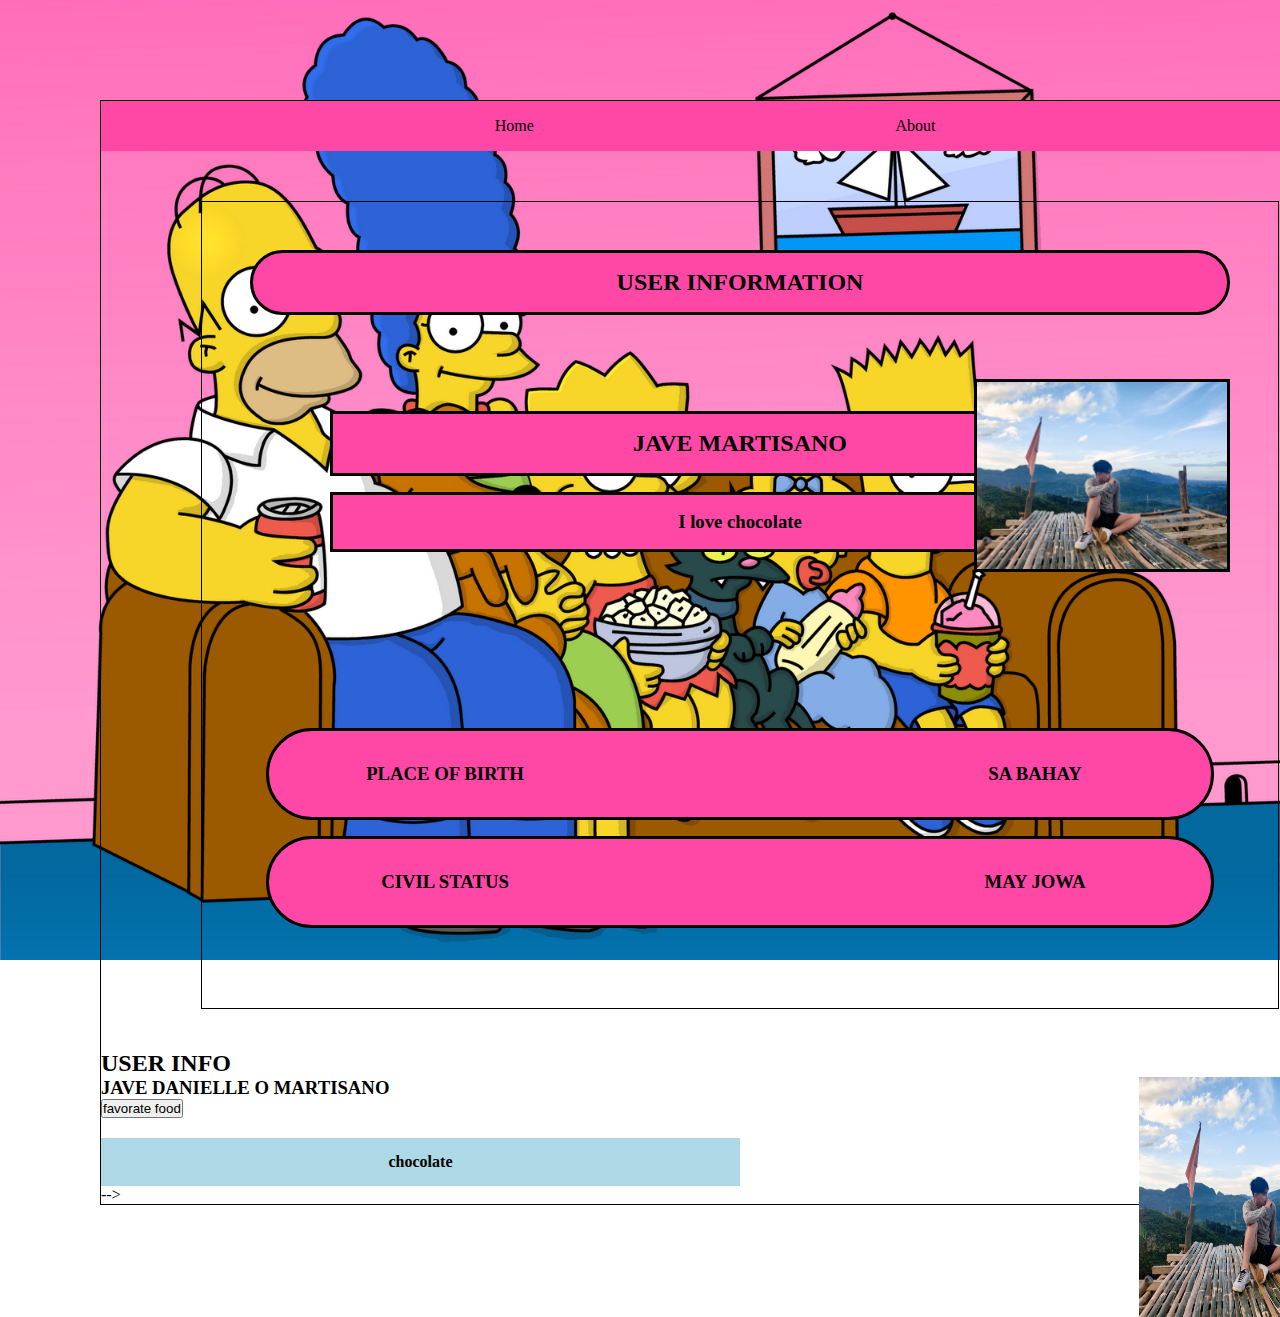
==== cat-4/about.html @ b784fef5 "added activity" ====
<!DOCTYPE html>
<html lang="en">
<head>
    <meta charset="UTF-8">
    <meta http-equiv="X-UA-Compatible" content="IE=edge">
    <meta name="viewport" content="width=device-width, initial-scale=1.0">
    <title>Document</title>
    <title>Senpai UwU</title>
    <link rel="stylesheet" href="style.css">
    <link rel="stylesheet" href="https://cdnjs.cloudflare.com/ajax/libs/font-awesome/6.1.1/css/all.min.css" integrity="sha512-KfkfwYDsLkIlwQp6LFnl8zNdLGxu9YAA1QvwINks4PhcElQSvqcyVLLD9aMhXd13uQjoXtEKNosOWaZqXgel0g==" crossorigin="anonymous" referrerpolicy="no-referrer" />
</head>
<body>
  <header>
    <nav>
        <div class="menu-bar">
            <i class="fa-solid fa-bars"></i>
        </div>

        <a href="index.html">
            <!-- <i class="fas fa-home"></i> -->
            Home
        </a>

        <a href="about.html">About</a>

        <a href="contact.html" >
            <!-- <i class="fas fa-address-book"></i> -->
            Contact
        </a>
    </nav>
  </header>

  <main class="landing-screen">
    <div class="bordered-container">
      <h2 class="text text-bordered">USER INFORMATION</h2>
      <div class="info-container">
        <img src="img/jave.jpg" alt="my photo" class="image my-image">
        <h2 class="text text-bar text-bordered">
          JAVE MARTISANO
        </h2>
        <h3 class="text text-bar text-bordered">
          I love chocolate
        </h3>
      </div>

      <div class="data-container">
        <div class="data-group text text-bordered">
          <h3 class="text data">PLACE OF BIRTH</h3>
          <h3 class="text data">SA BAHAY</h3>
        </div>

        <div class="data-group text text-bordered">
          <h3 class="text data">CIVIL STATUS</h3>
          <h3 class="text  data">MAY JOWA</h3>
        </div>
      </div>

    </div>
  </main>
</body>
</html>





<!-- 


<!DOCTYPE html>
<html>
 <meta charset="utf-8"> <!-- unicode/translate letters, num. sym. into bytes!-->
           <meta name="viewport" content="width=device-width, initial-scale=1">
           <meta name="viewerport" content="width=width-device,initial scale 1"> <!-- unicode/translate letters, num. sym. into bytes!-->
           <link rel="stylesheet" type="text/css" href="do.css">
           <title>Senpai UwU</title>
<head>
	<link rel="stylesheet" type="text/css">


   
<link rel="stylesheet" href="https://cdnjs.cloudflare.com/ajax/libs/font-awesome/6.1.1/css/all.min.css" integrity="sha512-KfkfwYDsLkIlwQp6LFnl8zNdLGxu9YAA1QvwINks4PhcElQSvqcyVLLD9aMhXd13uQjoXtEKNosOWaZqXgel0g==" crossorigin="anonymous" referrerpolicy="no-referrer" />
</head>


<body>


	 
<style>
body {
  background-image: url('img/theaq.png');
  background-repeat: no-repeat;
  background-attachment: fixed;  
  background-size: cover;
  width: 200px
  height:100vh;
  border:1px solid black;
  margin-left: 100px;
  margin-right:100px;
  margin-top:100px;
  margin-bottom: 100px;

</style>

 </body> 





<h2>USER INFO</h2>
<img src="img/jave.jpg" width="240"height="240"
 alt="jave" title="kjahsdkjhas"
 align="right"/>

<h3>JAVE DANIELLE O MARTISANO</h3>
</body>
 <h4><style>
#myDIV {
  width: 50%;
  padding: 15px 0;
  text-align: center;
  background-color: lightblue;
  margin-top: 20px; 

}
</style>
</head>
<body>


 	<button onclick="myFunction()">favorate food</button>

<div id="myDIV">
chocolate
</div>



<script>
function myFunction() {
  var x = document.getElementById("myDIV");
  if (x.style.display === "none") {
    x.style.display = "block";
  } else {
    x.style.display = "none";
  }
}
</script>


</h4>




</script>


</body>
</html> -->
---- cat-4/style.css ----
@import url("https://fonts.googleapis.com/css2?family=Poppins:wght@400;500;600;700;800;900&display=swap");

:root {
    --bg-clr-primary: #ff47a6;
    --bg-clr-primary-hov: bisque;
}

* {
    box-sizing:border-box;
    padding: 0px;
    margin: 0px;
}

a {
    color: inherit;
    text-decoration: none;
}

a:hover {
    /* background-color: #9C225D; */
    text-decoration: underline;
}

/* body {
    background-image: url('img/theaq.png');
    background-repeat: no-repeat;
    background-attachment: fixed;  
    background-size: cover;
    width: 200px;
    height:100vh;
   border:1px solid black;
    margin-left: 100px;
    margin-right:100px;
    margin-top:100px;
    margin-bottom: 100px;
}   */

body {
    min-height: 100vh;
    width: 100%;
    background-image: url('img/theaq.png');
    background-repeat: no-repeat;
    background-attachment: fixed;  
    background-size: cover;
}

header {
    background: var(--bg-clr-primary);
}

nav {
    display: flex;
    padding: 1rem 2rem;
    justify-content:space-between;
}

.centerer {
    display: grid;
    place-items: center;
    padding: 10px;
}

.section {
    margin: 1rem;
}

.bordered-container {
    border:1px solid black;
    padding: 3rem;
    margin: 50px 100px;
}

.text {
    background: var(--bg-clr-primary);
    padding: 1rem;
    text-align: center;
    width: 100%;
    border-radius: 50px;
}

.section a:hover {
    outline: 3px solid black;
}

.text:hover {
    background: var(--bg-clr-primary-hov);
    outline: 3px solid black;
}


.landing-screen {
    height:calc(100vh - 51px);
}

.image {
    width:30vw;
    height:auto;
}

.text-bordered {
    border:3px solid black;
    margin-bottom: 1rem;
}

.text-bar {
    border-radius: 0;
}

.my-image {
    position: absolute;
    right: 0;
    top: 15%;
    width: 20vw;
    border: 3px solid black;
}

.my-image:hover {
    width: 25vw;
    transition: width 0.5s;
    outline: 3px solid black;
}

.info-container {
    position: relative; 
    padding: 5rem;
}

.data-container {
    padding: 1rem;
    padding-top: 5rem;
    display: grid;
    place-items: center;
}
.data-group {
    display: flex;
    justify-content: space-between;
    padding: 1rem;
    width: 100%;
}

.data {
    width: 20rem;
}
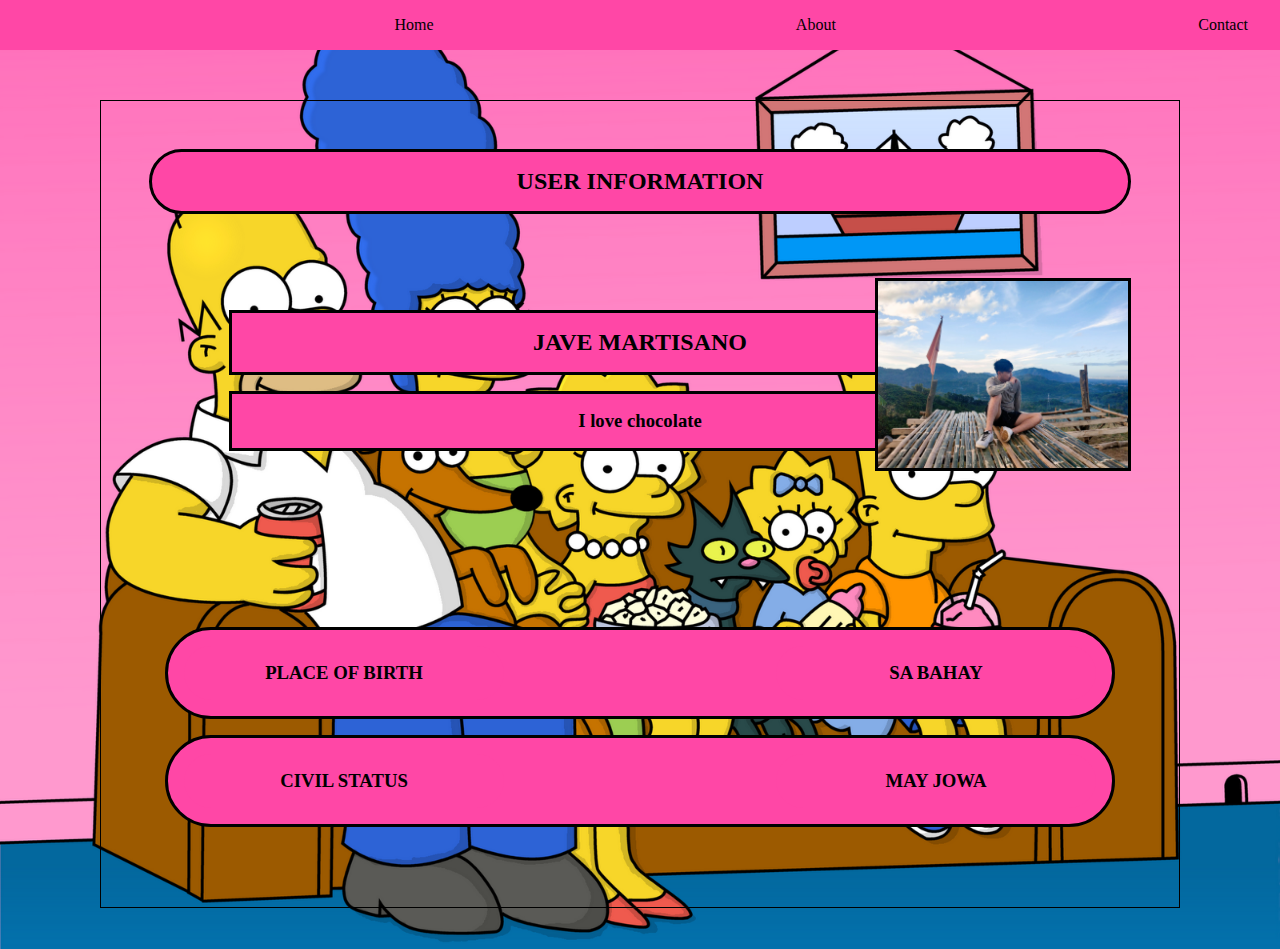
==== commit 6cbc3536: "removed duplicate" ====
--- a/cat-4/about.html
+++ b/cat-4/about.html
@@ -58,105 +58,4 @@
     </div>
   </main>
 </body>
-</html>
-
-
-
-
-
-<!-- 
-
-
-<!DOCTYPE html>
-<html>
- <meta charset="utf-8"> <!-- unicode/translate letters, num. sym. into bytes!-->
-           <meta name="viewport" content="width=device-width, initial-scale=1">
-           <meta name="viewerport" content="width=width-device,initial scale 1"> <!-- unicode/translate letters, num. sym. into bytes!-->
-           <link rel="stylesheet" type="text/css" href="do.css">
-           <title>Senpai UwU</title>
-<head>
-	<link rel="stylesheet" type="text/css">
-
-
-   
-<link rel="stylesheet" href="https://cdnjs.cloudflare.com/ajax/libs/font-awesome/6.1.1/css/all.min.css" integrity="sha512-KfkfwYDsLkIlwQp6LFnl8zNdLGxu9YAA1QvwINks4PhcElQSvqcyVLLD9aMhXd13uQjoXtEKNosOWaZqXgel0g==" crossorigin="anonymous" referrerpolicy="no-referrer" />
-</head>
-
-
-<body>
-
-
-	 
-<style>
-body {
-  background-image: url('img/theaq.png');
-  background-repeat: no-repeat;
-  background-attachment: fixed;  
-  background-size: cover;
-  width: 200px
-  height:100vh;
-  border:1px solid black;
-  margin-left: 100px;
-  margin-right:100px;
-  margin-top:100px;
-  margin-bottom: 100px;
-
-</style>
-
- </body> 
-
-
-
-
-
-<h2>USER INFO</h2>
-<img src="img/jave.jpg" width="240"height="240"
- alt="jave" title="kjahsdkjhas"
- align="right"/>
-
-<h3>JAVE DANIELLE O MARTISANO</h3>
-</body>
- <h4><style>
-#myDIV {
-  width: 50%;
-  padding: 15px 0;
-  text-align: center;
-  background-color: lightblue;
-  margin-top: 20px; 
-
-}
-</style>
-</head>
-<body>
-
-
- 	<button onclick="myFunction()">favorate food</button>
-
-<div id="myDIV">
-chocolate
-</div>
-
-
-
-<script>
-function myFunction() {
-  var x = document.getElementById("myDIV");
-  if (x.style.display === "none") {
-    x.style.display = "block";
-  } else {
-    x.style.display = "none";
-  }
-}
-</script>
-
-
-</h4>
-
-
-
-
-</script>
-
-
-</body>
-</html> -->
+</html>